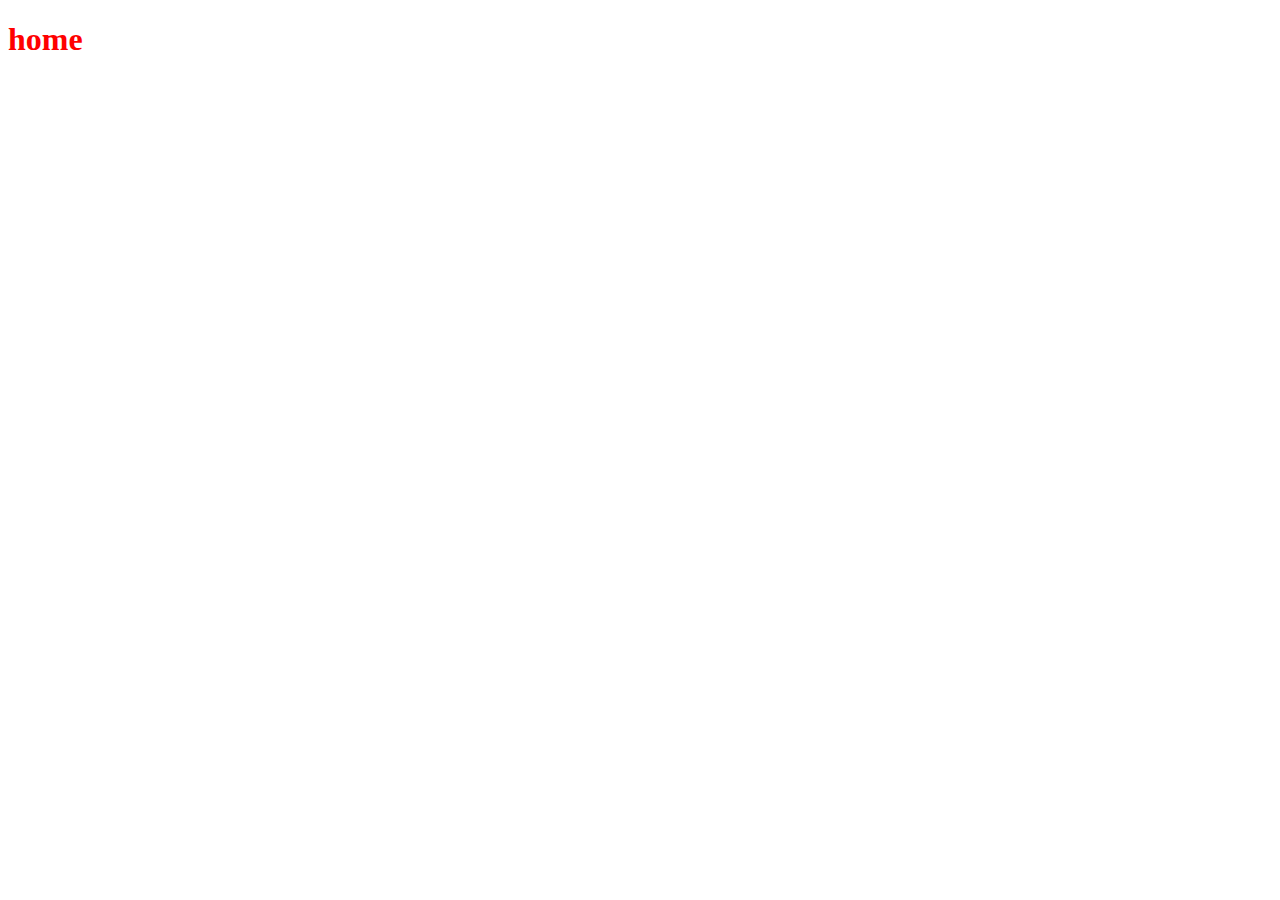
==== index.html @ 6e27e12a "First Push" ====
<!DOCTYPE html>
<html lang="en">
<head>
    <meta charset="UTF-8">
    <meta http-equiv="X-UA-Compatible" content="IE=edge">
    <meta name="viewport" content="width=device-width, initial-scale=1.0">
    <title>Home 1</title>
    <link rel="stylesheet" href="style.css">
</head>
<body>
    <h1>home</h1>
</body>
</html>
---- style.css ----
h1{
    color: red;
}
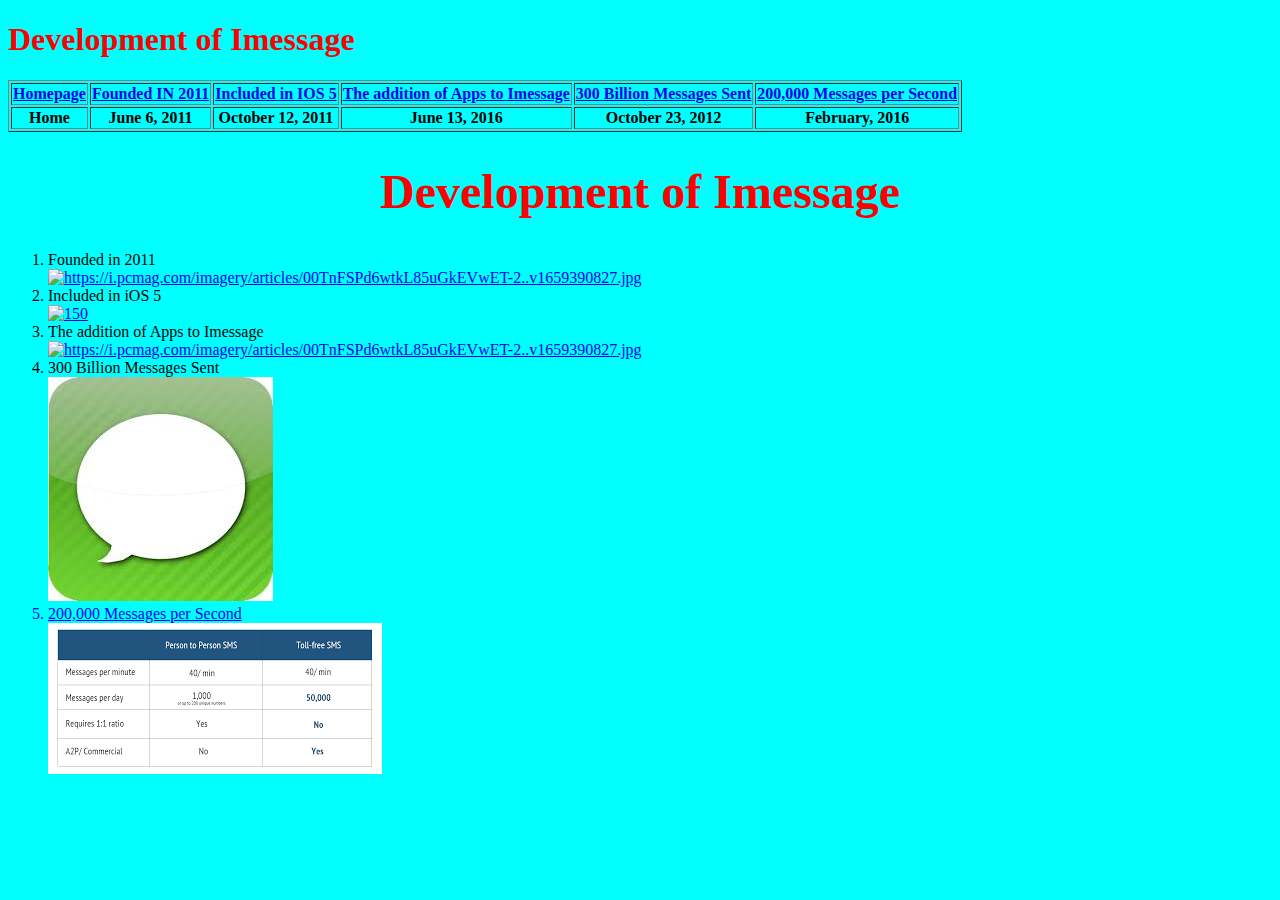
==== commit 82ee205a: "The End" ====
--- a/index.html
+++ b/index.html
@@ -4,10 +4,52 @@
     <meta charset="UTF-8">
     <meta http-equiv="X-UA-Compatible" content="IE=edge">
     <meta name="viewport" content="width=device-width, initial-scale=1.0">
-    <title>Home 1</title>
+    <title>Home</title>
     <link rel="stylesheet" href="style.css">
 </head>
-<body>
-    <h1>home</h1>
+<body class="DE">
+    <h1>Development of Imessage </h1>
+    <table border="1">
+        <tr>
+            <th><a href="index.html"> Homepage</a></th>
+            <th><a href="page1.html"> Founded IN 2011</a></th>
+            <th><a href="page2.html"> Included in IOS 5</a></th>
+            <th><a href="page3.html"> The addition of Apps to Imessage</a></th>
+            <th><a href="page4.html"> 300 Billion Messages Sent</a></th>
+            <th><a href="page5.html"> 200,000 Messages per Second</a></th>
+        </tr>
+        <tr>
+            <th>Home</th>
+            <th>June 6, 2011</th>
+            <th>October 12, 2011</th>
+            <th>June 13, 2016</th>
+            <th>October 23, 2012</th>
+            <th>February, 2016</th>
+        
+        </tr>
+    </table>
+    <center><h1  class="AB">Development of Imessage</h1></center>
+    <ol>
+            <li>Founded in 2011</li>
+            <a href="https://www.pcmag.com/news/secret-service-may-restrict-imessage-access-after-jan-6-text-deletions">
+            <img src="https://i.pcmag.com/imagery/articles/00TnFSPd6wtkL85uGkEVwET-2..v1659390827.jpg" alt="https://i.pcmag.com/imagery/articles/00TnFSPd6wtkL85uGkEVwET-2..v1659390827.jpg" height="150">
+            </a>
+            <li>Included in iOS 5</li>
+            <a href="https://www.google.com/imgres?imgurl=http%3A%2F%2F657b072aab060d50f8ce-d7abb53cb376b4947d77643d4b4a48d3.r79.cf1.rackcdn.com%2F26518_iOS-5-Banners.png&imgrefurl=https%3A%2F%2Fwww.macstories.net%2Fstories%2Fios-5-imessage%2F&tbnid=lGAsZHJoH7nU1M&vet=12ahUKEwje1Y6_75D6AhXDnGoFHZHrAF0QMygEegUIARDLAQ..i&docid=xaFRaTL1j7QoiM&w=640&h=300&q=Imessaage%20included%20in%20ios%205&client=safari&ved=2ahUKEwje1Y6_75D6AhXDnGoFHZHrAF0QMygEegUIARDLAQ">
+            <img src="https://657b072aab060d50f8ce-d7abb53cb376b4947d77643d4b4a48d3.ssl.cf1.rackcdn.com/26518_iOS-5-Banners.png" alt="150" width="300">
+            </a>
+            <li>The addition of Apps to Imessage</li>
+            <a href="https://2672686a4cf38e8c2458-2712e00ea34e3076747650c92426bbb5.ssl.cf1.rackcdn.com/2017-05-25-13-46-04.jpeg">
+                 <img src="https://2672686a4cf38e8c2458-2712e00ea34e3076747650c92426bbb5.ssl.cf1.rackcdn.com/2017-05-25-13-46-04.jpeg" alt="https://i.pcmag.com/imagery/articles/00TnFSPd6wtkL85uGkEVwET-2..v1659390827.jpg" height="150"> 
+            </a>
+            <li>300 Billion Messages Sent</li>
+            <a href="[data-uri]">
+            <img src="[data-uri]">
+            
+            <li>200,000 Messages per Second</li>
+            <a href="dhttps://medium.com/ringcentral-developers/send-up-to-50-000-sms-messages-a-month-with-toll-free-sms-40306e14b7d9">
+            <img src="[data-uri]">
+            </a>
 </body>
-</html>+</html> 
+
--- a/style.css
+++ b/style.css
@@ -1,3 +1,58 @@
 h1{
     color: red;
-}+}
+
+.DE{
+    background-color: aqua;
+
+}
+
+.FD{
+    background-color: aquamarine;
+}
+
+.AD{
+    background-color: bisque;
+}
+
+.A300{
+    background-color: blueviolet;
+}
+
+.B200{
+    background-color: brown;
+}
+
+.I5{
+    background-color: blue;
+}
+
+.AB{
+    font-size: 48px;
+}
+
+
+.ZBT{
+    font-size: 48px;
+}
+
+.MS{
+    font-size: 48px;
+}
+
+.AAP{
+    font-size: 48px;
+}
+
+.Ii5{
+    font-size: 48px;
+}
+
+.IF{
+    font-size: 48px;
+}
+
+
+
+
+
